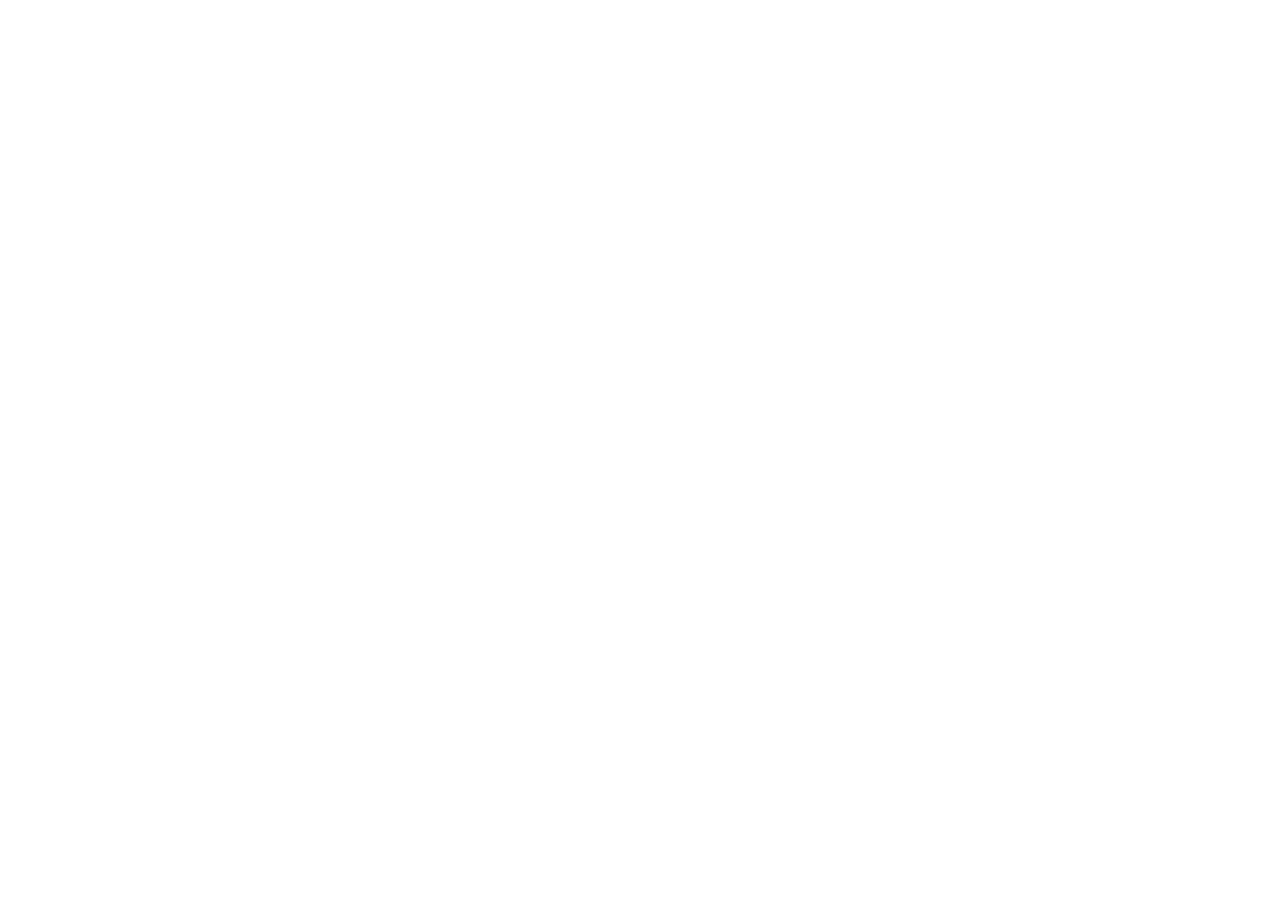
==== carrito.html @ 26ae4395 "Add initial site skeleton and assets" ====
<!doctype html>
<html lang="en">
  <head>
    <meta charset="UTF-8" />
    <meta name="viewport" content="width=device-width, initial-scale=1.0" />
    <meta name="author" content="Ana Cañete" />
    <meta
      name="description"
      content="Tienda de anime, con productos de merchandising, figuras de acción, ropa y accesorios relacionados con el anime."
    />
    <meta
      name="keywords"
      content="HTML, CSS, JavaScript, tienda de anime, merchandising, figuras de acción, ropa de anime"
    />
    <!--CSS-->
    <link rel="stylesheet" href="/src/css/main.css" />
    <!--BOOTSTRAP ICONS-->
    <link rel="stylesheet" href="https://cdn.jsdelivr.net/npm/bootstrap-icons@1.13.1/font/bootstrap-icons.min.css">
    <!--Title-->
    <title>Anime Shop</title>
  </head>
  <body>
    <script src="/src/js/main.js"></script>
  </body>
</html>
---- src/css/main.css ----
@import url('https://fonts.googleapis.com/css2?family=Handlee&family=Kalam:wght@300;400;700&family=Montserrat:ital,wght@0,100..900;1,100..900&display=swap');

:root {
  --main-color: #4b33a8;
  --white-color: #ececec;
  --gray-color: #e2e2e2;
  --red-color: #961818;


  --body-font: 'Montserrat', sans-serif;
  --title-font: 'Handlee', cursive;
}

*{
  margin: 0;
  padding: 0;
  box-sizing: border-box;
  font-family: var(--body-font);
}

ul{
  list-style-type: none;
}

a{
  text-decoration: none;
}
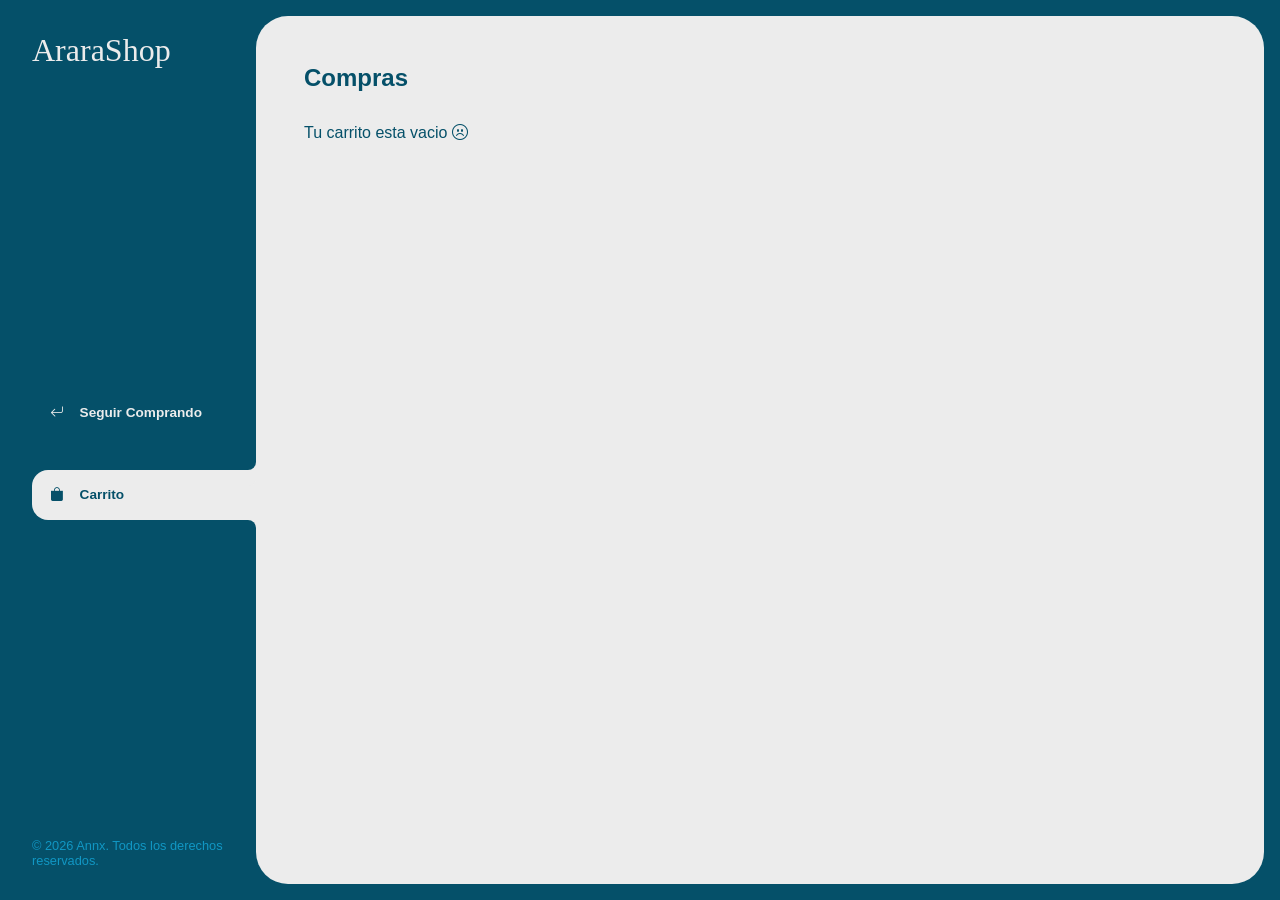
==== commit 03960ddd: "Add productos.js and revamp UI/layout/styles" ====
--- a/carrito.html
+++ b/carrito.html
@@ -15,11 +15,132 @@
     <!--CSS-->
     <link rel="stylesheet" href="/src/css/main.css" />
     <!--BOOTSTRAP ICONS-->
-    <link rel="stylesheet" href="https://cdn.jsdelivr.net/npm/bootstrap-icons@1.13.1/font/bootstrap-icons.min.css">
+    <link
+      rel="stylesheet"
+      href="https://cdn.jsdelivr.net/npm/bootstrap-icons@1.13.1/font/bootstrap-icons.min.css"
+    />
     <!--Title-->
     <title>Anime Shop</title>
   </head>
   <body>
-    <script src="/src/js/main.js"></script>
+    <div class="container">
+      <aside>
+        <header>
+          <h1 class="logo">AraraShop</h1>
+        </header>
+        <nav>
+          <ul>
+            <li>
+              <a class="btn btn-volver" href="/index.html"
+                ><i class="bi bi-arrow-return-left"></i>Seguir Comprando</a
+              >
+            </li>
+
+            <li>
+              <a class="btn btn-carrito active" href="/carrito.html"
+                ><i class="bi bi-bag-fill"></i>Carrito</a
+              >
+            </li>
+          </ul>
+        </nav>
+        <footer>
+          <p class="text-footer">© 2026 Annx. Todos los derechos reservados.</p>
+        </footer>
+      </aside>
+      <main>
+        <h2 class="titulo-principal">Compras</h2>
+        <div class="contenedor-carrito">
+          <p class="carrito-vacio">
+            Tu carrito esta vacio <i class="bi bi-emoji-frown"></i>
+          </p>
+          <div class="carrito-productos disabled">
+            <article class="carrito-producto">
+              <img
+                class="carrito-producto-imagen"
+                src="/src/img/figuras/1.jpeg"
+                alt=""
+              />
+              <div class="carrito-producto-titulo">
+                <small>Producto</small>
+                <h3>Figura 1</h3>
+              </div>
+              <div class="carrito-producto-cantidad">
+                <small>Cantidad</small>
+                <p>1</p>
+              </div>
+              <div class="carrito-producto-precio">
+                <small>Precio</small>
+                <p>$19.99</p>
+              </div>
+              <div class="carrito-producto-subtotal">
+                <small>Subtotal</small>
+                <p>$19.99</p>
+              </div>
+              <div class="carrito-producto-acciones">
+                <button class="carrito-btn agregar">
+                  <i class="bi bi-plus-circle-fill"></i>
+                </button>
+                <button class="carrito-btn disminuir">
+                  <i class="bi bi-dash-circle-fill"></i>
+                </button>
+                <button class="carrito-btn eliminar">
+                  <i class="bi bi-trash-fill"></i>
+                </button>
+              </div>
+            </article>
+            <article class="carrito-producto">
+              <img
+                class="carrito-producto-imagen"
+                src="/src/img/figuras/2.jpeg"
+                alt=""
+              />
+              <div class="carrito-producto-titulo">
+                <small>Producto</small>
+                <h3>Figura 2</h3>
+              </div>
+              <div class="carrito-producto-cantidad">
+                <small>Cantidad</small>
+                <p>1</p>
+              </div>
+              <div class="carrito-producto-precio">
+                <small>Precio</small>
+                <p>$19.99</p>
+              </div>
+              <div class="carrito-producto-subtotal">
+                <small>Subtotal</small>
+                <p>$19.99</p>
+              </div>
+              <div class="carrito-producto-acciones">
+                <button class="carrito-btn agregar" id="btn_agregar">
+                  <i class="bi bi-plus-circle-fill"></i>
+                </button>
+                <button class="carrito-btn disminuir" id="btn_disminuir">
+                  <i class="bi bi-dash-circle-fill"></i>
+                </button>
+                <button class="carrito-btn eliminar" id="">
+                  <i class="bi bi-trash-fill"></i>
+                </button>
+              </div>
+            </article>
+          </div>
+          <div class="carrito-acciones disabled">
+            <div class="carrito-acciones-izquierda">
+              <button class="carrito-acciones-vaciar">Vaciar Carrito</button>
+            </div>
+            <div class="carrito-acciones-derecha">
+              <div class="carrito-acciones-total">
+                <p>Total:</p>
+                <p id="carrito_total">$39.98</p>
+              </div>
+              <button class="carrito-acciones-comprar">Comprar Ahora</button>
+            </div>
+          </div>
+          <p class="carrito-comprado disabled">
+            Muchas gracias por tu compra <i class="bi bi-emoji-laughing"></i>
+          </p>
+        </div>
+      </main>
+    </div>
+    <script src="/src/js/carrito.js"></script>
   </body>
 </html>
--- a/src/css/main.css
+++ b/src/css/main.css
@@ -1,10 +1,13 @@
 @import url('https://fonts.googleapis.com/css2?family=Handlee&family=Kalam:wght@300;400;700&family=Montserrat:ital,wght@0,100..900;1,100..900&display=swap');
 
 :root {
-  --main-color: #4b33a8;
+  --main-color: #055069;
+  --main-light-color: #1197c4;
   --white-color: #ececec;
   --gray-color: #e2e2e2;
   --red-color: #961818;
+  --green-color: #1b9618;
+  --yellow-color: #e9e816;
 
 
   --body-font: 'Montserrat', sans-serif;
@@ -24,4 +27,288 @@
 
 a{
   text-decoration: none;
+}
+
+.container{
+  display: grid;
+  grid-template-columns: 1fr 4fr;
+  background-color: var(--main-color);
+}
+/*------------------ASIDE------------------*/
+aside{
+  padding: 2rem;
+  padding-right: 0;
+  color: var(--white-color);
+  position: sticky;
+  top: 0;
+  height: 100vh;
+  display: flex;
+  flex-direction: column;
+  justify-content: space-between;
+}
+
+.logo{
+  font-weight: 400;
+  font-size: 2rem;
+  font-family: var(--title-font);
+}
+
+.menu{
+  display: flex;
+  flex-direction: column;
+  gap: .5rem;
+}
+
+.btn{
+  background-color: transparent;
+  border: 0;
+  color: var(--white-color);
+  font-size: .85rem;
+  cursor: pointer;
+  display: flex;
+  align-items: center;
+  gap: 1rem;
+  font-weight: 600;
+  padding: 1.1rem;
+  font-size: .85rem;
+}
+
+.btn.active{
+  background-color: var(--white-color);
+  color: var(--main-color);
+  width: 100%;
+  border-top-left-radius: 1rem;
+  border-bottom-left-radius: 1rem;
+  position: relative;
+}
+
+.btn.active::before{
+  content: '';
+  position: absolute;
+  width: 1rem;
+  height: 2rem;
+  bottom: 100%;
+  right: 0;
+  background-color: transparent;
+  border-bottom-right-radius: .5rem;
+  box-shadow: 0 1rem 0 var(--white-color);
+}
+
+.btn.active::after{
+  content: '';
+  position: absolute;
+  width: 1rem;
+  height: 2rem;
+  top: 100%;
+  right: 0;
+  border-top-right-radius: .5rem;
+  box-shadow: 0 -1rem 0 var(--white-color);
+}
+
+.btn-carrito{
+  margin-top: 2rem;
+}
+
+.numero-producto{
+  background-color: var(--white-color);
+  color: var(--main-color);
+  padding: .15rem .25rem;
+  border-radius: .25rem;
+}
+
+/*.btn-carrito.active .numero-producto{
+  background-color: var(--main-color);
+  color: var(--white-color);
+}*/
+
+.text-footer{
+  color: var(--main-light-color);
+  font-size: .80rem;
+  font-weight: 500;
+}
+
+/*------------------MAIN------------------*/
+main{
+  background-color: var(--white-color);
+  margin: 1rem;
+  margin-left: 0;
+  border-radius: 2rem;
+  padding: 3rem;
+}
+
+.titulo-principal{
+  color: var(--main-color);
+  margin-bottom: 2rem;
+}
+
+.contenedor-productos{
+  display: grid;
+  grid-template-columns:  repeat(4, 1fr);
+  gap: 1.5rem;
+}
+
+.producto-imagen{
+  width: 100%;
+ height: 300px;
+  border-radius: 1rem;
+}
+
+.producto-detalles{
+  background-color: var(--main-color);
+  color: var(--white-color);
+  padding: .5rem;
+  border-radius: 1rem;
+  margin-top: -2rem;
+  position: relative;
+  display: flex;
+  flex-direction: column;
+  gap: .5rem;
+}
+
+.producto-titulo{
+  font-size: 1rem;
+}
+
+.producto-agregar{
+  background-color: var(--gray-color);
+  color: var(--main-color);
+  padding: .4rem;
+  text-transform: uppercase;
+  border-radius: 2rem;
+  cursor: pointer;
+  border: 2px solid var(--white-color);
+  transition: all .3s ease-out;
+}
+
+.producto-agregar:hover{
+  background-color: var(--main-color);
+  color: var(--white-color);
+}
+
+/*------------------CARRITO------------------*/
+.contenedor-carrito{
+  display: flex;
+  flex-direction: column;
+  gap: 2rem;
+}
+
+.carrito-vacio,
+.carrito-comprado{
+  color: var(--main-color);
+ 
+}
+
+.carrito-productos{
+  display: flex;
+  flex-direction: column;
+  gap: 1rem;
+}
+
+.carrito-producto{
+  display: flex;
+  justify-content: space-between;
+  align-items: center;
+  background-color: var(--gray-color);
+  color: var(--main-color);
+  padding: .5rem;
+  padding-right: 1.5rem;
+  border-radius: 1rem;
+}
+
+.carrito-producto-imagen{
+  width: 4rem;
+  border-radius: 1rem;
+}
+
+.carrito-producto small{
+  font-size: .75rem;
+}
+
+.carrito-producto-acciones {
+  display: flex;
+  flex-direction: row;
+  align-items: center;
+  gap: 1rem;
+}
+
+.carrito-btn{
+  border: 0;
+  background-color: transparent;
+  font-size: 1.4rem;
+  cursor: pointer;
+}
+.carrito-btn:hover{
+  transform: scale(1.2);
+  transition: all .3s ease-out;
+}
+
+.carrito-btn.agregar{
+  color: var(--green-color);
+}
+
+.carrito-btn.disminuir{
+  color: var(--yellow-color);
+}
+
+.carrito-btn.eliminar{
+  color: var(--red-color);
+}
+
+
+.carrito-acciones{
+  display: flex;
+  justify-content: space-between;
+}
+
+.carrito-acciones-vaciar{
+  border: 1px solid var(--gray-color);
+  background-color: var(--gray-color);
+  padding: 1rem;
+  border-radius: 1rem;
+  color: var(--main-color);
+  text-transform: uppercase;
+  cursor: pointer;
+}
+
+.carrito-acciones-vaciar:hover{
+  border: 1px solid var(--main-color);
+  transition: all .3s ease-out;
+}
+
+.carrito-acciones-derecha, 
+.carrito-acciones-total{
+  display: flex;
+}
+
+.carrito-acciones-total{
+  gap: 1rem;
+  background-color: var(--gray-color);
+  padding: 1rem;
+  border-top-left-radius: 1rem;
+  border-bottom-left-radius: 1rem;
+  color: var(--main-color);
+  text-transform: uppercase;
+}
+
+.carrito-acciones-comprar{
+  border: 0;
+  background-color: var(--main-color);
+  padding: 1rem;
+   padding: 1rem;
+  border-top-right-radius: 1rem;
+  border-bottom-right-radius: 1rem;
+  color: var(--gray-color);
+  text-transform: uppercase;
+  cursor: pointer;
+}
+
+.carrito-acciones-comprar:hover{
+  background-color: var(--main-light-color);
+  transition: all .3s ease-out;
+}
+
+
+/*---DISABLED---*/
+.disabled{
+  display: none;
 }
